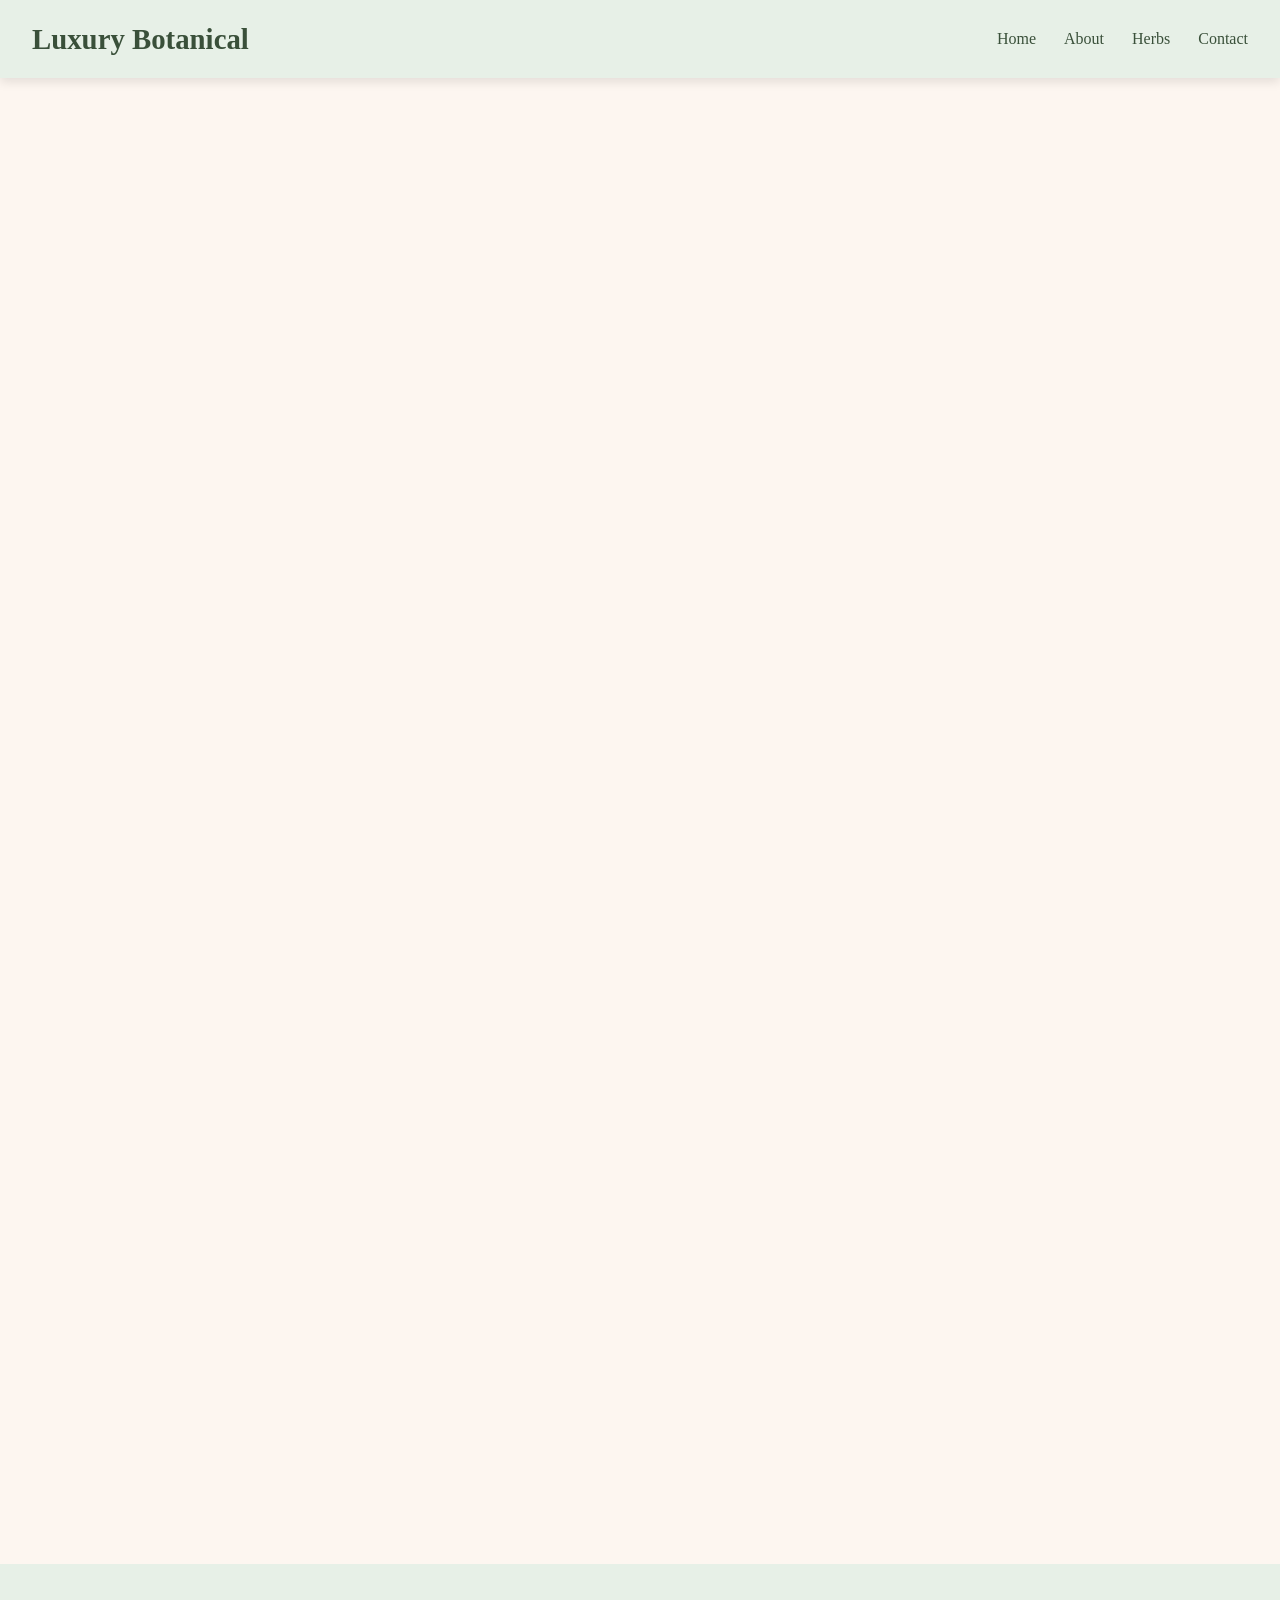
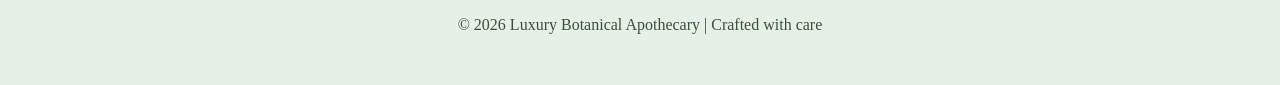
==== index.html @ 89c0f334 "My first commit" ====
<!DOCTYPE html>
<html lang="en">

<head>
    <meta charset="UTF-8">
    <meta name="viewport" content="width=device-width, initial-scale=1.0">
    <title>Luxury Botanical Apothecary</title>
    <link rel="stylesheet" href="style.css">
</head>

<body>

    <header id="header">
        <div class="logo">Luxury Botanical</div>
        <nav>
            <a href="#hero">Home</a>
            <a href="#about">About</a>
            <a href="#herbs">Herbs</a>
            <a href="#contact">Contact</a>
        </nav>
    </header>

    <section class="hero" id="hero">
        <h1>Modern Herbal Wisdom</h1>
        <p>Discover common medicinal herbs found in the United States.</p>
        <a href="#herbs" class="btn">Explore Herbs</a>
    </section>

    <section class="about" id="about">
        <h2>Welcome to Luxury Botanical</h2>
        <p>We bring centuries-old herbal knowledge into modern wellness. From calming teas to natural remedies, explore
            our carefully curated collection of plants and herbs.</p>
    </section>

    <section class="featured-herbs" id="herbs">
        <h2>Featured Herbs</h2>
        <div class="herb-grid">
            <div class="herb-card">
                <img src="images/lavender.jpg" alt="Lavender">
                <h3>Lavender</h3>
                <p>Calming and soothing, perfect for relaxation and sleep.</p>
            </div>
            <div class="herb-card">
                <img src="images/echinacea.jpg" alt="Echinacea">
                <h3>Echinacea</h3>
                <p>Supports immune health naturally and effectively.</p>
            </div>
            <div class="herb-card">
                <img src="images/mint.jpg" alt="Peppermint">
                <h3>Peppermint</h3>
                <p>Refreshing and invigorating, aids digestion and focus.</p>
            </div>
        </div>
    </section>

    <section class="contact" id="contact">
        <h2>Contact Us</h2>
        <p>Have questions or need guidance on herbal remedies? Reach out, and we’ll help you find the perfect herb.</p>
        <a href="mailto:info@luxurybotanical.com" class="btn">Email Us</a>
    </section>

    <footer>
        <p>© 2026 Luxury Botanical Apothecary | Crafted with care</p>
    </footer>

    <script src="script.js"></script>
</body>

</html>
---- style.css ----
/* --- Base Styles --- */
body {
    font-family: 'Georgia', serif;
    background-color: #fdf6f0;
    color: #4b4b3f;
    margin: 0;
    line-height: 1.6;
    scroll-behavior: smooth; /* smooth scrolling */
}

a { text-decoration: none; }

/* --- Header --- */
header {
    background-color: #e7f0e7;
    display: flex;
    justify-content: space-between;
    align-items: center;
    padding: 1rem 2rem;
    position: sticky;
    top: 0;
    z-index: 100;
    box-shadow: 0 4px 10px rgba(0,0,0,0.1);
    transition: background 0.3s;
}

header.scrolled { background-color: #d4e3d4; }

header .logo {
    font-size: 1.8rem;
    font-weight: bold;
    color: #3a503a;
}

nav a {
    margin-left: 1.5rem;
    color: #3a503a;
    font-weight: 500;
    transition: color 0.3s;
}

nav a:hover {
    color: #6a8a6a;
}

/* --- Hero Section --- */
.hero {
    background: url('images/herbal-bg.jpg') no-repeat center center/cover;
    color: #fff;
    text-align: center;
    padding: 6rem 2rem;
    position: relative;
}

.hero h1 {
    font-size: 3rem;
    margin-bottom: 1rem;
    text-shadow: 1px 1px 6px rgba(0,0,0,0.5);
}

.hero p { font-size: 1.2rem; margin-bottom: 2rem; }

.btn {
    background-color: #6a8a6a;
    color: #fff;
    padding: 0.75rem 1.5rem;
    border-radius: 5px;
    display: inline-block;
    transition: all 0.3s;
}

.btn:hover {
    background-color: #527352;
    transform: translateY(-3px);
}

/* --- Sections --- */
section { padding: 4rem 2rem; max-width: 1100px; margin: 0 auto; }
.about h2, .featured-herbs h2, .contact h2 { font-size: 2.2rem; margin-bottom: 1rem; }

/* --- Herb Grid --- */
.herb-grid {
    display: grid;
    grid-template-columns: repeat(auto-fit, minmax(250px, 1fr));
    gap: 2rem;
    margin-top: 2rem;
}

.herb-card {
    background-color: #f0f5f0;
    padding: 1.5rem;
    border-radius: 10px;
    text-align: center;
    box-shadow: 0 6px 12px rgba(0,0,0,0.1);
    transition: transform 0.3s, box-shadow 0.3s;
}

.herb-card:hover {
    transform: translateY(-5px);
    box-shadow: 0 10px 20px rgba(0,0,0,0.15);
}

.herb-card img {
    width: 100%;
    height: 200px;
    object-fit: cover;
    border-radius: 8px;
}

/* --- Contact Section --- */
.contact { text-align: center; }

/* --- Footer --- */
footer {
    text-align: center;
    background-color: #e7f0e7;
    padding: 2rem;
    color: #3a503a;
}

/* --- Animations --- */
section { opacity: 0; transform: translateY(30px); transition: all 0.8s ease; }
section.visible { opacity: 1; transform: translateY(0); }
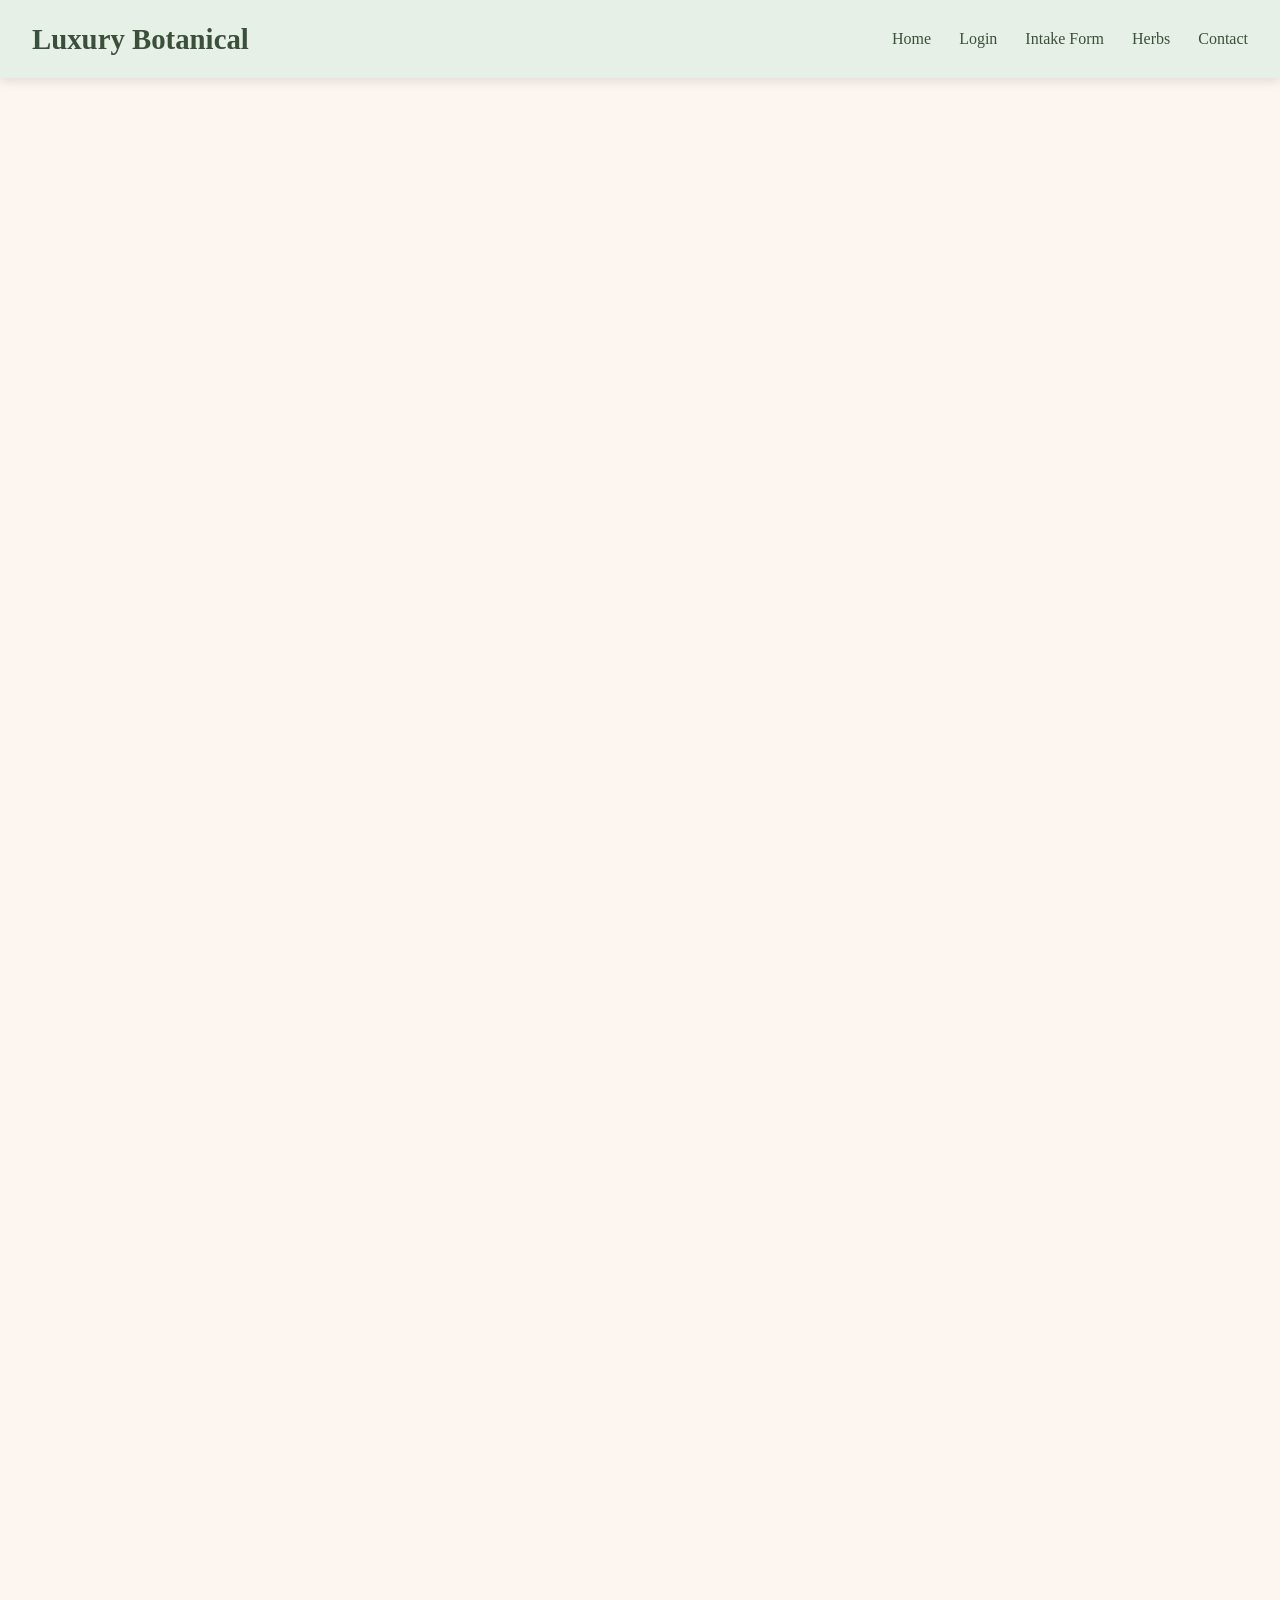
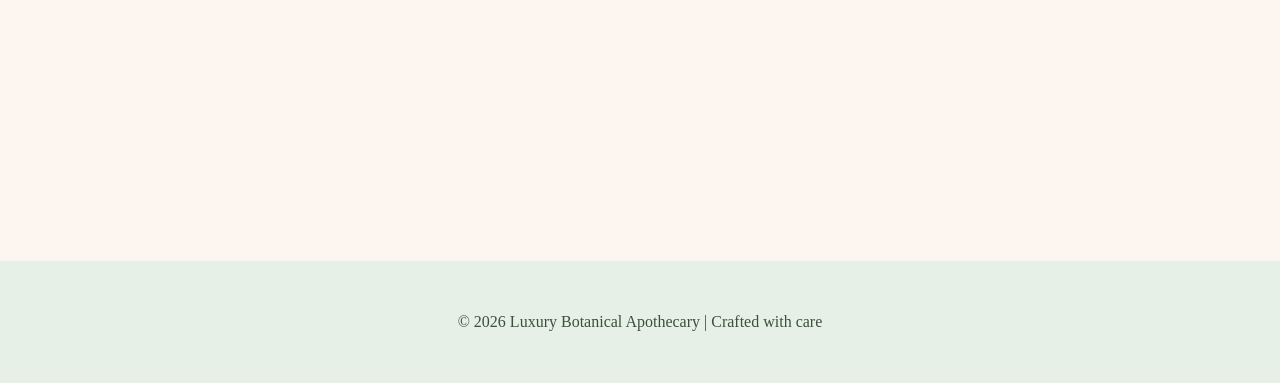
==== commit 05c78e9f: "Add navigation links and CTA section for login and intake" ====
--- a/index.html
+++ b/index.html
@@ -13,8 +13,9 @@
     <header id="header">
         <div class="logo">Luxury Botanical</div>
         <nav>
-            <a href="#hero">Home</a>
-            <a href="#about">About</a>
+            <a href="index.html">Home</a>
+            <a href="register.html">Login</a>
+            <a href="intake.html">Intake Form</a>
             <a href="#herbs">Herbs</a>
             <a href="#contact">Contact</a>
         </nav>
@@ -53,9 +54,18 @@
         </div>
     </section>
 
+    <section class="cta" id="cta">
+        <h2>Get Started With Us</h2>
+        <p>Join our community to access personalized herbal recommendations and track your wellness journey.</p>
+        <div class="cta-buttons">
+            <a href="register.html" class="btn">Create Account</a>
+            <a href="intake.html" class="btn">Take Intake Form</a>
+        </div>
+    </section>
+
     <section class="contact" id="contact">
         <h2>Contact Us</h2>
-        <p>Have questions or need guidance on herbal remedies? Reach out, and we’ll help you find the perfect herb.</p>
+        <p>Have questions or need guidance on herbal remedies? Reach out, and we'll help you find the perfect herb.</p>
         <a href="mailto:info@luxurybotanical.com" class="btn">Email Us</a>
     </section>
 
